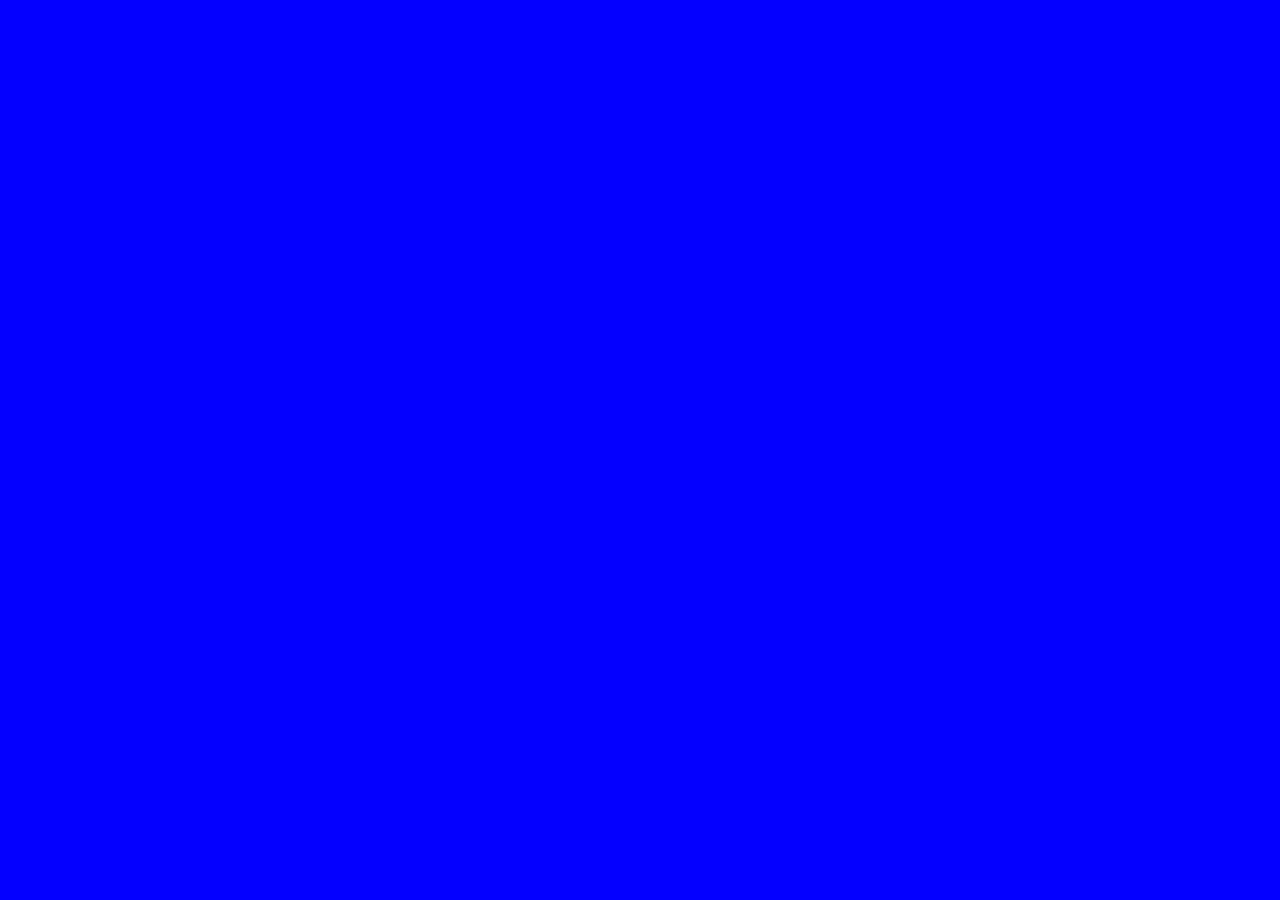
==== chat.html @ 825773b8 "first commit" ====
<!DOCTYPE html>
<html lang="fr">
<head>
  <meta charset='UTF-8'>
  <meta name='viewport' content='width-device-width, initial-scale-1.0'>
  <meta http-equiv='X-UA-Compatible' content='ie=edge'>
  <meta name='description' content=''>
  <meta name='author' content='Makan MACALOU'>
  <meta name='keywords' content=', , , '>
  <link rel='stylesheet' href='css/style.css'>
  <title>makan@gmail.com | Chat</title>
</head>
<body>
    
</body>
</html>
---- css/style.css ----
@import url('https://fonts.googleapis.com/css2?family=Poppins:ital,wght@0,100;0,200;0,300;0,400;0,500;0,600;0,700;0,800;0,900;1,100;1,200;1,300;1,400;1,500;1,600;1,700;1,800;1,900&display=swap');

*{
    margin: 0;
    padding: 0;
    box-sizing: border-box;
    font-family: 'Poppins', sans-serif;
}

:root{
    /* COLORS */
    --orange: #ffa500;
    --green: #207e3c;
    --red: #ff0000;
    --yellow: #dcf83b;
    --brown: #8b5c04;
    --blue-light: #00e1ff;
    --blue: #0400ff;
    --pink: #ff00dd;
    --green-light: #22fa2d;
    --violet: #720063;
    --black: #000000;
    --black-v2: #222;
    --black-light: #444;
    --grey: #8d8d8d;
    --white: #ffffff;
    
    
}

/* scrollbar css */
::-webkit-scrollbar{
    width: 8px;
}

::-webkit-scrollbar-thumb{
    background-color: #ccc;
    border-radius: 6px;
}

body{
    display: flex;
    align-items: center;
    justify-content: center;
    min-height: 100vh;
    background-color: var(--blue);
}

/* formulaire */
.form_connexion_inscription{
    display: flex;
    background-color: var(--white);
    flex-direction: column;
    width: 350px;
    padding: 20px;
    border-radius: 6px;
    box-shadow: 0 0 10px 0 rgba(0,0,0,0.1);
}

.form_connexion_inscription .message_error{
    color: var(--red);
    font-size: 14px;
}

.form_connexion_inscription label{
    margin: 2px 0;
}

.form_connexion_inscription input{
    padding: 5px;
    outline: 0;
    border-radius: 6px;
    border: 1px solid var(--grey);
}

.form_connexion_inscription input[type='submit']{
    margin-top: 20px;
    background-color: var(--blue);
    border: 1px solid var(--blue);
    color: var(--white); 
} 

.form_connexion_inscription .link{
    margin-top: 10px;
    font-size: 14px;
    text-align: center;
}

.link a{
    color: var(--blue);
    font-size: 14px;
    text-decoration: 0;
}

.link a:hover{
    text-decoration: underline;
}
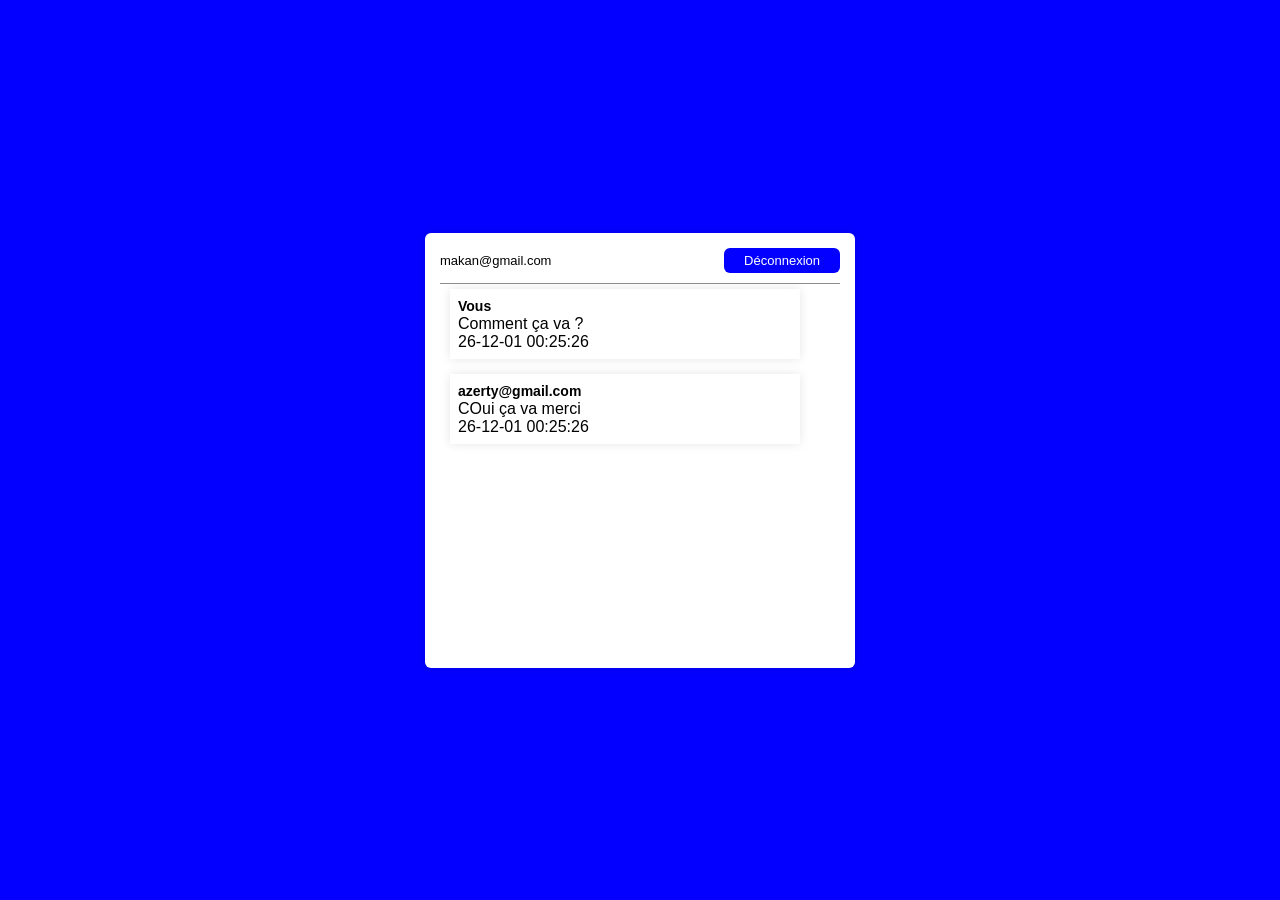
==== commit 000394f7: "add chat.html" ====
--- a/chat.html
+++ b/chat.html
@@ -11,6 +11,28 @@
   <title>makan@gmail.com | Chat</title>
 </head>
 <body>
-    
+    <div class="chat">
+        <div class="button-email">
+            <span>makan@gmail.com</span>
+            <a href="#" class="deconnexion_btn">Déconnexion</a>
+        </div>
+
+        <!-- messages -->
+         <div class="message_box">
+            <div class="message your_message">
+                <span>Vous</span>
+                <p>Comment ça va ?</p>
+                <p class="date">26-12-01 00:25:26</p>
+            </div>
+
+            <div class="message others_message">
+                <span>azerty@gmail.com</span> 
+                <p>COui ça va merci</p>
+                <p class="date">26-12-01 00:25:26</p> 
+            </div>
+
+
+         </div>
+    </div>
 </body>
 </html>
--- a/css/style.css
+++ b/css/style.css
@@ -96,3 +96,47 @@
     text-decoration: underline;
 }
 
+/* chat css */
+.chat{
+    background-color: var(--white);
+    padding: 15px;
+    border-radius: 6px;
+    box-shadow: 0 0 10px rgba(0, 0, 0, 0.1);
+}
+
+.button-email{
+    font-size: 13px;
+    display: flex;
+    align-items: center;
+    justify-content: space-between;
+}
+
+.deconnexion_btn{
+    padding: 5px 20px;
+    color: var(--white);
+    background-color: var(--blue);
+    font-size: 13px;
+    text-decoration: 0;
+    border-radius: 6px;
+}
+
+.message_box{
+    min-height: 360px;
+    min-width: 400px;
+    margin: 10px 0;
+    overflow: auto;
+    padding: 5px 10px;
+    border-top: 1px solid var(--grey);
+}
+
+.message_box .message{
+    margin-bottom: 15px;
+    padding: 8px;
+    box-shadow: 0 0 10px rgba(0, 0, 0, 0.1);
+    width: 350px;
+}
+
+.message_box .message span{
+    font-weight: bold;
+    font-size: 14px;
+}
